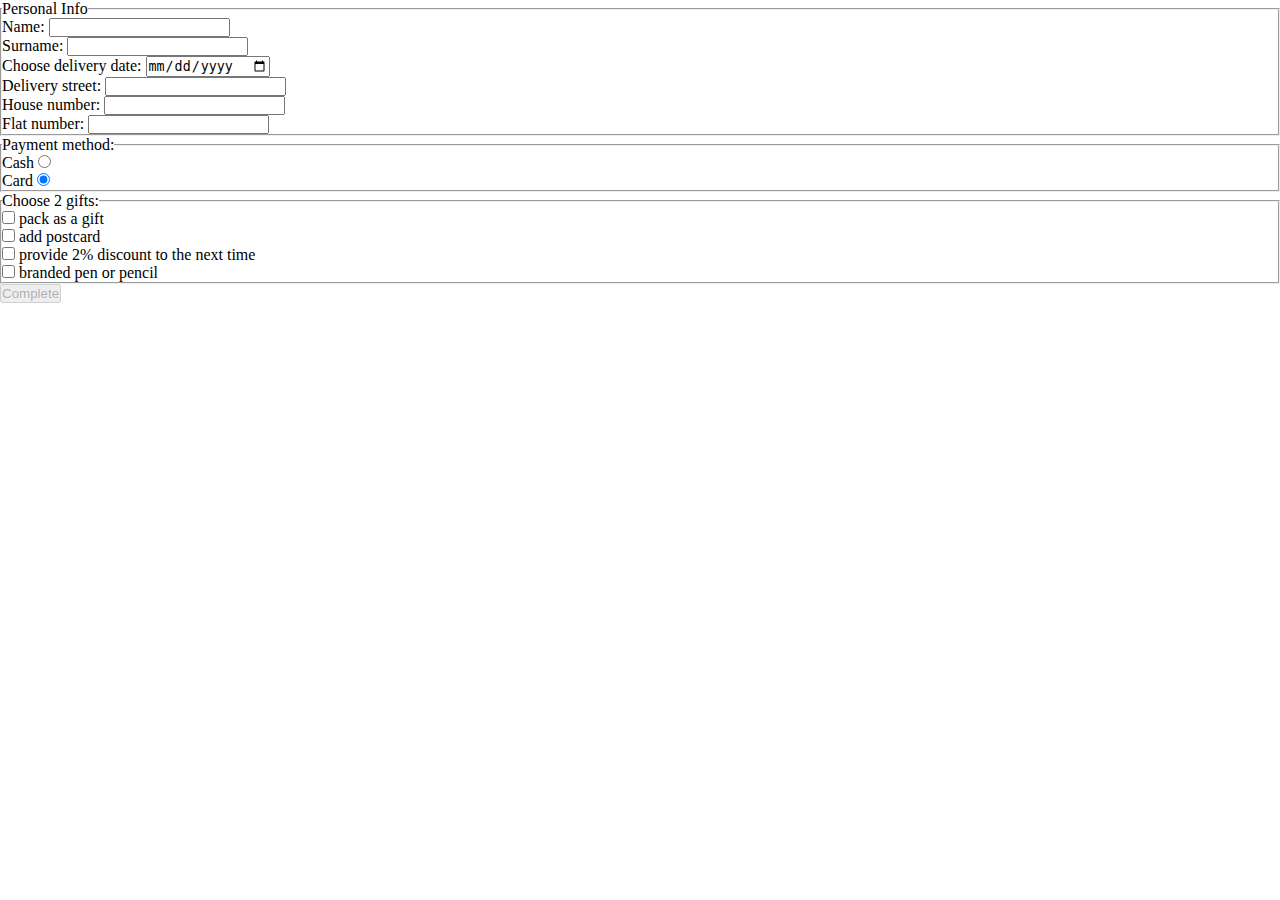
==== form.html @ 828114c7 "feat: add order page basic html markup" ====
<!DOCTYPE html>
<html lang="en">

<head>
    <meta charset="UTF-8">
    <meta http-equiv="X-UA-Compatible" content="IE=edge">
    <meta name="viewport" content="width=device-width, initial-scale=1.0">
    <title>Order page</title>
    <link rel="stylesheet" href="styles.css">
</head>

<body>

    <form action="/" method="post">
        <fieldset>
            <legend>Personal Info</legend>
            <div class="name">
                <label for="userName">Name:</label>
                <input type="text" name="username" id="userName" required />
            </div>
            <div class="surname">
                <label for="surName">Surname:</label>
                <input type="text" name="surname" id="surName" required />
            </div>
            <div class="date">
                <label for="deliveryDate">Choose delivery date:</label>
                <input type="date" name="deliverydate" id="deliveryDate" required />
            </div>
            <div class="street">
                <label for="deliveryStreet">Delivery street:</label>
                <input type="text" name="deliverystreet" id="deliveryStreet" required />
            </div>
            </div>
            <div class="housenumber">
                <label for="houseNumber">House number:</label>
                <input type="number" name="housenumber" id="houseNumber" required />
            </div>
            <div class="flatnumber">
                <label for="flatNumber">Flat number:</label>
                <input type="number" name="flatnumber" id="flatNumber" required />
            </div>
        </fieldset>
        <fieldset>
            <legend>Payment method:</legend>
            <div class="payment">
                <div class="payment-cash">
                    <label for="cash">Cash</label>
                    <input type="radio" name="paymentmethod" id="cash" value="cash" required />
                </div>
                <div class="payment-card">
                    <label for="card">Card</label>
                    <input type="radio" name="paymentmethod" id="card" value="card" checked required />
                </div>
            </div>
        </fieldset>
        <fieldset>
            <legend>Choose 2 gifts:</legend>
            <div class="gifts">
                <div class="gift-1">
                    <input type="checkbox" name="packAsAGift" id="packAsAGift" value="packAsAGift" />
                    <label for="packAsAGift">pack as a gift</label>
                </div>
                <div class="gift-2">
                    <input type="checkbox" name="addPostcard" id="addPostcard" value="addPostcard" />
                    <label for="addPostcard">add postcard</label>
                </div>
                <div class="gift-3">
                    <input type="checkbox" name="discount" id="discount" value="discount" />
                    <label for="discount">provide 2% discount to the next time</label>
                </div>
                <div class="gift-4">
                    <input type="checkbox" name="pencil" id="pencil" value="pencil" />
                    <label for="pencil">branded pen or pencil</label>
                </div>
            </div>
        </fieldset>

        <button class="complete-btn" type="confirm" disabled>Complete</button>
    </form>

</body>

</html>
---- styles.css ----
:root {
  box-sizing: border-box;
  font-size: 100%;
}

*,
*::before,
*::after {
  box-sizing: inherit;
  margin: 0;
  padding: 0;
}

ul {
  list-style: none;
}

.wrapper {
  display: flex;
  flex-wrap: wrap;
  min-height: 100vh;
  /* align-items: start; */
  flex-direction: column;
}

.wrapper > * {
  flex-basis: 100%;
  position: relative;
}

.container {
  max-width: 80rem;
  margin: 0 auto;
  padding: 0 0.6em;
}

.stop-scroll {
  overflow: hidden;
}
/* overlay styles */
.overlay {
  position: fixed;
  top: 0;
  left: 0;
  bottom: 0;
  right: 0;
  z-index: 2;
  background-color: hsla(0, 0%, 0%, 0.5);
  cursor: pointer;
}

.overlay.hide {
  display: none;
}
/* overlay styles */

/* header styles */
.header {
  background-color: hsl(0, 0%, 26%);
  position: relative;
}

.header .container {
  display: flex;
  justify-content: space-between;
  align-items: center;
}

.header-basket {
  position: absolute;
  right: 2rem;
  height: 100%;
  min-width: 6rem;
  display: flex;
  align-items: center;
  justify-content: center;
}

.header-basket.drop-zone {
  animation: dropzone 0.7s ease-in-out infinite;
}

.header-basket__icon {
  font-size: 2.3em;
  color: hsl(102, 35%, 54%);
  transition: color 0.2s ease-in-out;
  padding: 0.3125em;
}
.header-basket__icon:hover {
  color: hsl(112, 55%, 74%);
}

.header-basket__counter {
  display: flex;
  align-items: center;
  justify-content: center;
  overflow: hidden;
  text-align: center;
  color: hsl(0, 0%, 100%);
  font-size: 0.625em;
  font-weight: 500;
  border-radius: 50%;
  background-color: hsl(112, 55%, 74%);
  width: 1.3rem;
  height: 1.3rem;
  user-select: none;
  position: absolute;
  top: 1.6rem;
  left: 3.5rem;
}
/* header styles */

/* main styles */
.main {
  padding: 1em 0;
  flex: 1 1 100%;
}

.books {
  display: flex;
  flex-wrap: wrap;
  gap: 1em;
  justify-content: space-evenly;
}

.books.hide {
  display: none;
}

.books-item {
  max-width: 14rem;
  width: 100%;
  cursor: pointer;
  border-radius: 0.4375rem;
  overflow: hidden;
  transition: all 0.3s ease-in-out;
  padding: 0.5em;
}

/* .books-item.drag {
  opacity: 0.5;
  transform: scale(0.6);
} */

.books-item:hover,
.books-item:focus {
  box-shadow: 0.1875rem 0.125rem 0.625rem hsla(102, 35%, 54%, 0.9);
}

.books-item:hover .books-item__cover-img {
  transform: scale(1.08);
}

.books-item__cover {
  overflow: hidden;
}

.books-item__cover-img {
  display: block;
  width: 100%;
  transition: transform 0.3s ease-in-out;
}

.books-item__description-title,
.books-item__description-author {
  overflow: hidden;
  white-space: nowrap;
  text-overflow: ellipsis;
}

.books-item__description-title,
.books-item__description-price {
  margin: 0.4em 0;
}

.books-item__controls {
  display: flex;
  justify-content: space-between;
}

.books-item__controls-btn {
  border: 0;
  padding: 0.4em 0.5em;
  color: hsl(0, 0%, 100%);
  border-radius: 0.2em;
  font-size: 1em;
  /* font-weight: 700; */
  background-color: hsl(102, 35%, 54%);
  cursor: pointer;
  transition: background 0.3s ease-in;
}

.books-item__controls-btn:hover,
.books-item__controls-btn:focus {
  background-color: hsl(102, 41%, 39%);
}
/* main styles */

/* footer styles */
.footer {
  background-color: hsl(120, 5%, 25%);
  color: hsl(0, 0%, 83%);
  padding: 0.3125em 0;
  text-align: center;
  margin-top: auto;
}

.footer-link {
  color: hsl(0, 3%, 74%);
  transition: color 0.2s ease-in-out;
}

.footer-link:hover {
  color: hsl(0, 0%, 93%);
}
/* footer styles */

/* popup styles */
.popup {
  /* border: 1px solid palevioletred; */
  background-color: hsl(208, 100%, 97%);
  position: fixed;
  top: 50%;
  left: 50%;
  transform: translate(-50%, -50%);
  border-radius: 1em;
  overflow: hidden;
  padding: 1em;
  display: flex;
  align-items: center;
  gap: 1em;
  min-width: 15.625em;
  z-index: 3;
}

.popup.hide {
  display: none;
}

.popup-close {
  position: absolute;
  top: 0;
  right: 0;
  width: 25px;
  height: 25px;
  border-radius: 50%;
  border: 0;
  cursor: pointer;
  font-size: 1.3em;
  background-color: transparent;
  transition: all 0.5s ease-in-out;
}

.popup-close:hover,
.popup-close:focus {
  transform: rotate(360deg);
  color: hsl(102, 35%, 54%);
}

.popup-cover__img {
  display: block;
}

.popup-description {
  margin-top: 2em;
  text-align: justify;
}

.popup-description__title {
  margin-bottom: 0.7em;
}

.popup-description__text {
  font-size: 1.2em;
  line-height: 1.3;
}
/* popup styles */

/*  basket section */
.basket-section.hide {
  display: none;
}

.basket-section__list {
  list-style: none;
}

.basket-section__item {
  display: flex;
  align-items: center;
  justify-content: space-between;
  gap: 1rem;
}

.basket-section__item + .basket-section__item {
  margin-top: 0.7em;
}

.basket-section__item-cover {
  max-width: 6.875rem;
  min-width: 5.5rem;
  width: 100%;
}

.basket-section__item-cover__img {
  display: block;
  width: 100%;
}

.basket-section__item-description > * + * {
  margin-top: 0.2em;
}

.basket-section__item-description__title {
  font-size: 0.9em;
}

.basket-section__item-description__author {
  font-size: 0.8em;
}

.basket-section__item-description__text {
  font-size: 0.8em;
  text-align: justify;
}

.basket-section__info {
  display: flex;
  justify-content: space-between;
  align-items: center;
}
/*  basket section */

/* @media */
@media (max-width: 75rem) {
  .popup-cover {
    display: none;
  }

  .popup-description {
    margin-top: 0.8em;
  }
}
@media (max-width: 48rem) {
  .popup-description {
    margin-top: 0.8em;
    font-size: 0.8em;
  }

  .popup-description__text {
    font-size: 1.1em;
  }
}

@media (max-width: 35rem) {
  .popup-description {
    font-size: 0.7em;
  }

  .popup-description__text {
    font-size: 1em;
  }
}
/* @media */

/* animations */

/* drop-zone animation */
@keyframes dropzone {
  from {
    transform: scale(1);
  }

  to {
    transform: scale(1.1);
  }
}
/* drop-zone animation */
/* animations */
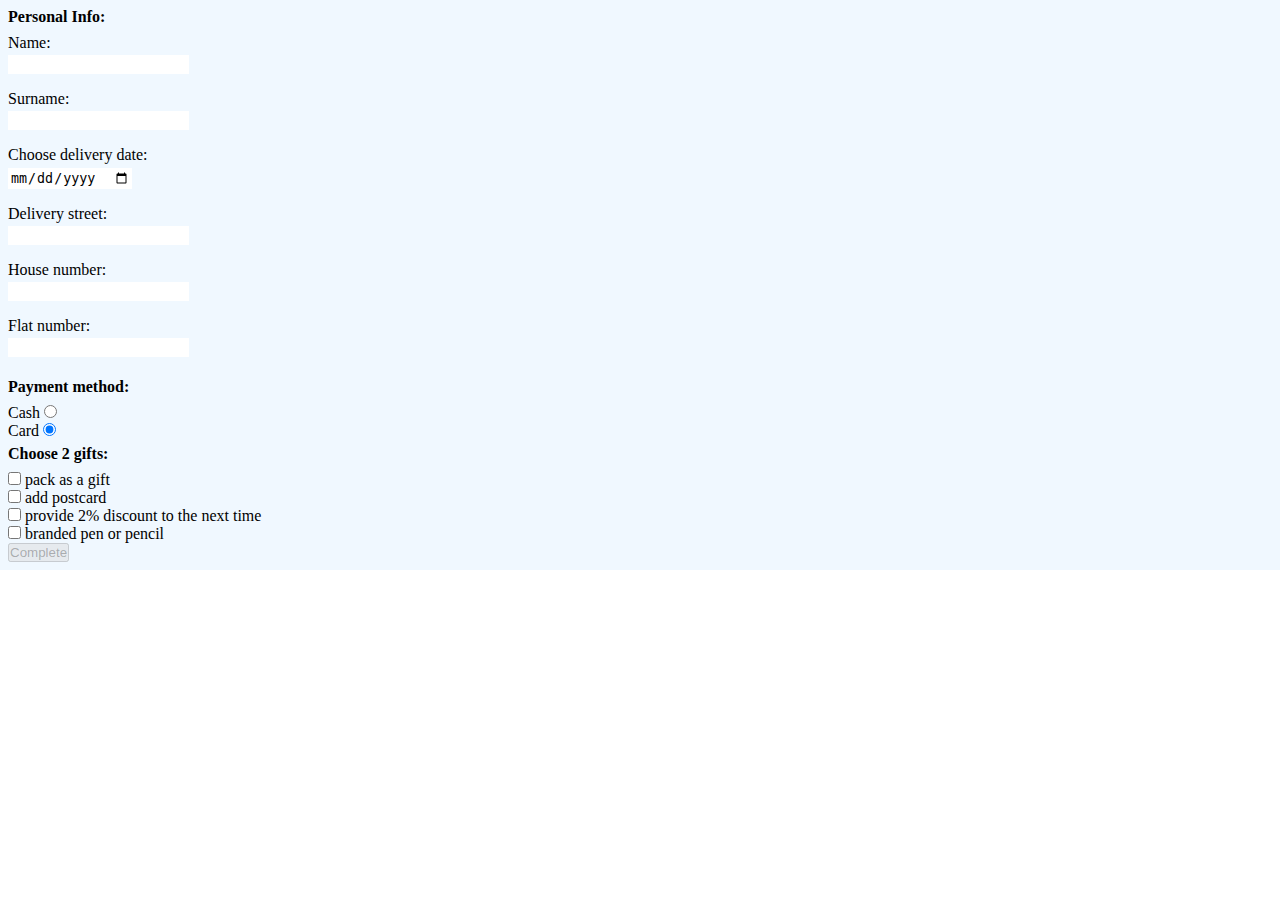
==== commit 20088da4: "feat: add order page basic styles" ====
--- a/form.html
+++ b/form.html
@@ -11,36 +11,36 @@
 
 <body>
 
-    <form action="/" method="post">
-        <fieldset>
-            <legend>Personal Info</legend>
-            <div class="name">
+    <form class="order-form" action="/" method="post">
+        <fieldset class="personal-info">
+            <legend>Personal Info:</legend>
+            <div class="personal-info__item name">
                 <label for="userName">Name:</label>
                 <input type="text" name="username" id="userName" required />
             </div>
-            <div class="surname">
+            <div class="personal-info__item surname">
                 <label for="surName">Surname:</label>
                 <input type="text" name="surname" id="surName" required />
             </div>
-            <div class="date">
+            <div class="personal-info__item date">
                 <label for="deliveryDate">Choose delivery date:</label>
                 <input type="date" name="deliverydate" id="deliveryDate" required />
             </div>
-            <div class="street">
+            <div class="personal-info__item street">
                 <label for="deliveryStreet">Delivery street:</label>
                 <input type="text" name="deliverystreet" id="deliveryStreet" required />
             </div>
             </div>
-            <div class="housenumber">
+            <div class="personal-info__item housenumber">
                 <label for="houseNumber">House number:</label>
                 <input type="number" name="housenumber" id="houseNumber" required />
             </div>
-            <div class="flatnumber">
+            <div class="personal-info__item flatnumber">
                 <label for="flatNumber">Flat number:</label>
                 <input type="number" name="flatnumber" id="flatNumber" required />
             </div>
         </fieldset>
-        <fieldset>
+        <fieldset class="payment-method">
             <legend>Payment method:</legend>
             <div class="payment">
                 <div class="payment-cash">
--- a/styles.css
+++ b/styles.css
@@ -361,6 +361,72 @@
     font-size: 1em;
   }
 }
+
+/* order page */
+.order-form {
+  /* border: 1px solid red; */
+  background-color: hsl(208, 100%, 97%);
+  padding: 0.5em;
+}
+
+.order-form fieldset {
+  border: 0;
+}
+.order-form fieldset + fieldset {
+  margin-top: 0.3em;
+}
+
+.order-form legend {
+  margin-bottom: 0.5em;
+  font-weight: 600;
+}
+
+.order-form label {
+  margin-bottom: 0.2em;
+}
+
+.personal-info input {
+  border: 2px solid transparent;
+}
+
+/* .personal-info input.invalid {
+  border-color: red;
+} */
+
+.personal-info label {
+  display: block;
+}
+
+/* .personal-info label::after {
+  content: "Invalid value";
+  padding-left: 0.3em;
+  color: red;
+
+} */
+
+.personal-info__item {
+  margin-bottom: 1em;
+  position: relative;
+}
+
+.personal-info__item::after {
+  content: "Invalid value";
+  font-size: 0.8em;
+  color: red;
+  display: none;
+  position: absolute;
+  left: 0;
+  bottom: -1rem;
+}
+
+.personal-info__item.invalid input {
+  border-color: red;
+}
+
+.personal-info__item.invalid::after {
+  display: block;
+}
+/* order page */
 /* @media */
 
 /* animations */
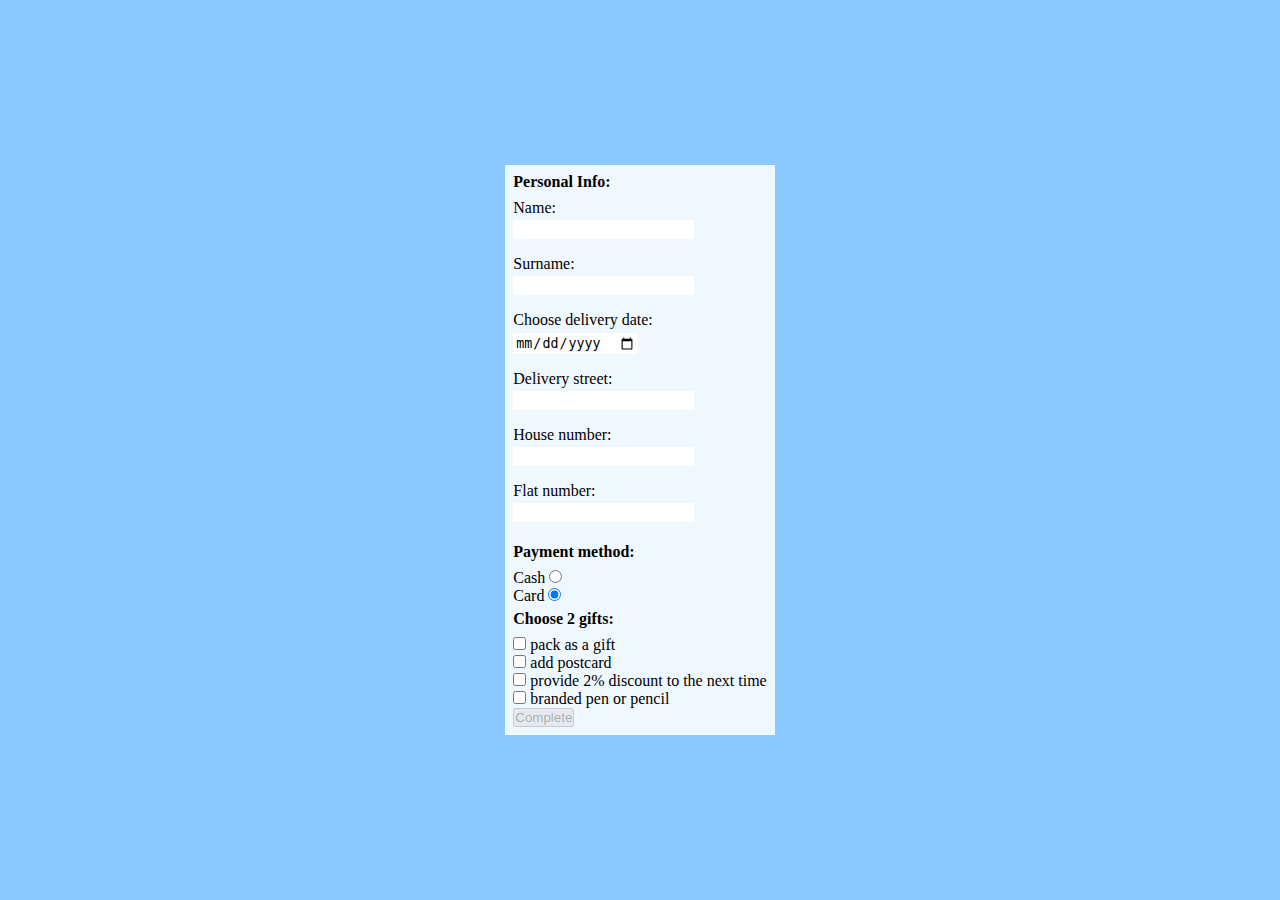
==== commit 103ac074: "feat: add summarized popup" ====
--- a/form.html
+++ b/form.html
@@ -10,74 +10,77 @@
 </head>
 
 <body>
+    <div class="form-wrapper">
+        <form class="order-form" action="/" method="post">
+            <fieldset class="personal-info">
+                <legend>Personal Info:</legend>
+                <div class="personal-info__item name">
+                    <label for="userName">Name:</label>
+                    <input type="text" minlength="4" name="username" id="userName" required />
+                </div>
+                <div class="personal-info__item surname">
+                    <label for="surName">Surname:</label>
+                    <input type="text" name="surname" id="surName" required />
+                </div>
+                <div class="personal-info__item date">
+                    <label for="deliveryDate">Choose delivery date:</label>
+                    <input type="date" name="deliverydate" id="deliveryDate" required />
+                </div>
+                <div class="personal-info__item street">
+                    <label for="deliveryStreet">Delivery street:</label>
+                    <input type="text" name="deliverystreet" id="deliveryStreet" required />
+                </div>
 
-    <form class="order-form" action="/" method="post">
-        <fieldset class="personal-info">
-            <legend>Personal Info:</legend>
-            <div class="personal-info__item name">
-                <label for="userName">Name:</label>
-                <input type="text" name="username" id="userName" required />
-            </div>
-            <div class="personal-info__item surname">
-                <label for="surName">Surname:</label>
-                <input type="text" name="surname" id="surName" required />
-            </div>
-            <div class="personal-info__item date">
-                <label for="deliveryDate">Choose delivery date:</label>
-                <input type="date" name="deliverydate" id="deliveryDate" required />
-            </div>
-            <div class="personal-info__item street">
-                <label for="deliveryStreet">Delivery street:</label>
-                <input type="text" name="deliverystreet" id="deliveryStreet" required />
-            </div>
-            </div>
-            <div class="personal-info__item housenumber">
-                <label for="houseNumber">House number:</label>
-                <input type="number" name="housenumber" id="houseNumber" required />
-            </div>
-            <div class="personal-info__item flatnumber">
-                <label for="flatNumber">Flat number:</label>
-                <input type="number" name="flatnumber" id="flatNumber" required />
-            </div>
-        </fieldset>
-        <fieldset class="payment-method">
-            <legend>Payment method:</legend>
-            <div class="payment">
-                <div class="payment-cash">
-                    <label for="cash">Cash</label>
-                    <input type="radio" name="paymentmethod" id="cash" value="cash" required />
+                <div class="personal-info__item housenumber">
+                    <label for="houseNumber">House number:</label>
+                    <input type="number" name="housenumber" id="houseNumber" min="1" required />
                 </div>
-                <div class="payment-card">
-                    <label for="card">Card</label>
-                    <input type="radio" name="paymentmethod" id="card" value="card" checked required />
+                <div class="personal-info__item flatnumber">
+                    <label for="flatNumber">Flat number:</label>
+                    <input type="text" name="flatnumber" id="flatNumber" required />
                 </div>
-            </div>
-        </fieldset>
-        <fieldset>
-            <legend>Choose 2 gifts:</legend>
-            <div class="gifts">
-                <div class="gift-1">
-                    <input type="checkbox" name="packAsAGift" id="packAsAGift" value="packAsAGift" />
-                    <label for="packAsAGift">pack as a gift</label>
+            </fieldset>
+            <fieldset class="payment-method">
+                <legend>Payment method:</legend>
+                <div class="payment">
+                    <div class="payment-cash">
+                        <label for="cash">Cash</label>
+                        <input type="radio" name="paymentmethod" id="cash" value="cash" required />
+                    </div>
+                    <div class="payment-card">
+                        <label for="card">Card</label>
+                        <input type="radio" name="paymentmethod" id="card" value="card" checked required />
+                    </div>
                 </div>
-                <div class="gift-2">
-                    <input type="checkbox" name="addPostcard" id="addPostcard" value="addPostcard" />
-                    <label for="addPostcard">add postcard</label>
+            </fieldset>
+            <fieldset>
+                <legend>Choose 2 gifts:</legend>
+                <div class="gifts">
+                    <div class="gift-1">
+                        <input class="gift" type="checkbox" name="packAsAGift" id="packAsAGift" value="packAsAGift" />
+                        <label for="packAsAGift">pack as a gift</label>
+                    </div>
+                    <div class="gift-2">
+                        <input class="gift" type="checkbox" name="addPostcard" id="addPostcard" value="addPostcard" />
+                        <label for="addPostcard">add postcard</label>
+                    </div>
+                    <div class="gift-3">
+                        <input class="gift" type="checkbox" name="discount" id="discount" value="discount" />
+                        <label for="discount">provide 2% discount to the next time</label>
+                    </div>
+                    <div class="gift-4">
+                        <input class="gift" type="checkbox" name="pencil" id="pencil" value="pencil" />
+                        <label for="pencil">branded pen or pencil</label>
+                    </div>
                 </div>
-                <div class="gift-3">
-                    <input type="checkbox" name="discount" id="discount" value="discount" />
-                    <label for="discount">provide 2% discount to the next time</label>
-                </div>
-                <div class="gift-4">
-                    <input type="checkbox" name="pencil" id="pencil" value="pencil" />
-                    <label for="pencil">branded pen or pencil</label>
-                </div>
-            </div>
-        </fieldset>
+            </fieldset>
 
-        <button class="complete-btn" type="confirm" disabled>Complete</button>
-    </form>
+            <button class="complete-btn" type="confirm" disabled>Complete</button>
+        </form>
+    </div>
 
+
+    <script type="module" src="js/modules/order-page.js"></script>
 </body>
 
 </html>--- a/styles.css
+++ b/styles.css
@@ -13,6 +13,10 @@
 
 ul {
   list-style: none;
+}
+
+body {
+  /* background-color: hsl(208, 100%, 77%); */
 }
 
 .wrapper {
@@ -329,6 +333,28 @@
   justify-content: space-between;
   align-items: center;
 }
+
+.basket-section__info-confirm {
+  display: inline-block;
+  padding: 0.3em 0.5em;
+  border-radius: 0.2rem;
+  background-color: hsl(102, 35%, 54%);
+  color: hsl(208, 100%, 97%);
+  text-decoration: none;
+  transition: 0.3s linear;
+}
+
+.basket-section__info-confirm.inactive {
+  background-color: hsl(103, 7%, 20%);
+  pointer-events: none;
+}
+.basket-section__info-confirm.inactive:hover {
+  background-color: hsl(103, 7%, 20%);
+}
+
+.basket-section__info-confirm:hover {
+  background-color: hsl(102, 35%, 44%);
+}
 /*  basket section */
 
 /* @media */
@@ -363,10 +389,19 @@
 }
 
 /* order page */
+
+.form-wrapper {
+  min-height: 100vh;
+  display: flex;
+  align-items: center;
+  justify-content: center;
+  background-color: hsl(208, 100%, 77%);
+}
 .order-form {
-  /* border: 1px solid red; */
   background-color: hsl(208, 100%, 97%);
   padding: 0.5em;
+  max-width: 60%;
+  margin: 0 auto;
 }
 
 .order-form fieldset {
@@ -389,20 +424,9 @@
   border: 2px solid transparent;
 }
 
-/* .personal-info input.invalid {
-  border-color: red;
-} */
-
 .personal-info label {
   display: block;
 }
-
-/* .personal-info label::after {
-  content: "Invalid value";
-  padding-left: 0.3em;
-  color: red;
-
-} */
 
 .personal-info__item {
   margin-bottom: 1em;
@@ -422,6 +446,9 @@
 .personal-info__item.invalid input {
   border-color: red;
 }
+.personal-info__item.valid input {
+  border-color: green;
+}
 
 .personal-info__item.invalid::after {
   display: block;
